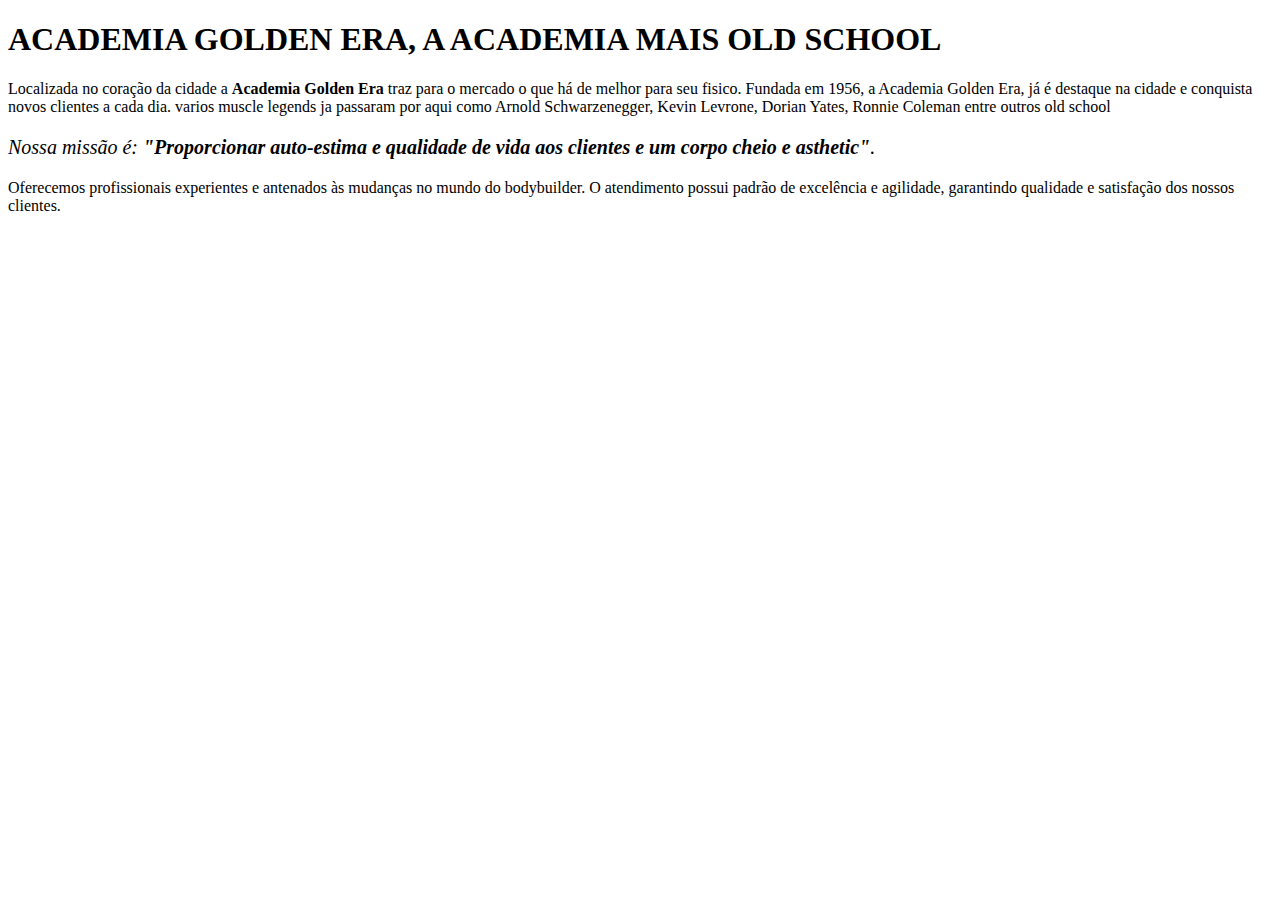
==== index.html @ a70dab5e "Add files via upload" ====
<!DOCTYPE html>
<html lang="en">
<head>
    <meta charset="UTF-8">
    <meta name="viewport" content="width=device-width, initial-scale=1.0">
    <title>Document</title>
</head>
<body>
     <h1><strong>ACADEMIA GOLDEN ERA, A ACADEMIA MAIS OLD SCHOOL </strong></h1>
    <pEU ></pEU>Localizada no coração da cidade a <strong>Academia Golden Era </strong> traz para o mercado o que há de melhor para seu fisico. 
        Fundada em 1956, a Academia Golden Era, já é destaque na cidade e conquista novos clientes a cada dia.
        varios muscle legends ja passaram por aqui como Arnold Schwarzenegger, Kevin Levrone, Dorian Yates, Ronnie Coleman entre outros old school<pEU></pEU>
        <p style="font-size: 20px"><em>Nossa missão é: <strong>"Proporcionar auto-estima e qualidade de vida aos clientes e um corpo cheio e asthetic"</strong>.</em></p>
    <p>Oferecemos profissionais experientes e antenados às mudanças no mundo do bodybuilder. 
        O atendimento possui padrão de excelência e agilidade, garantindo qualidade e satisfação dos nossos clientes.</p>
    <img src="download.jpeg" alt="">
</body>
</html>
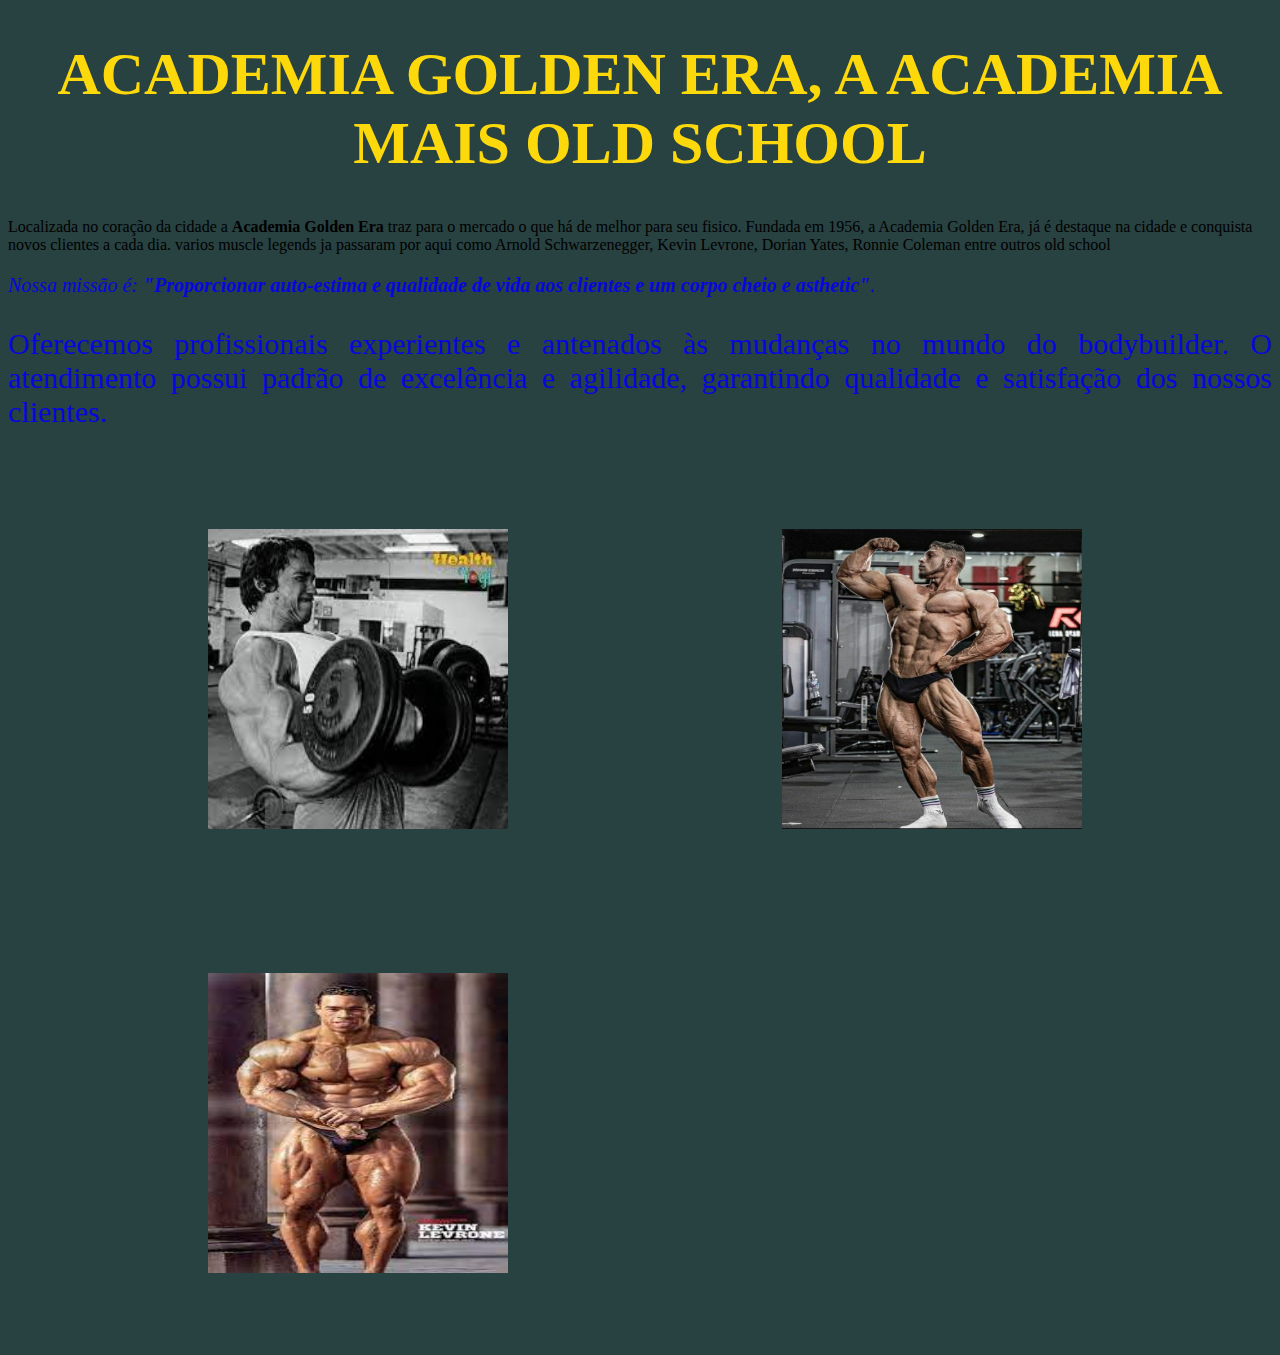
==== commit c2428bf6: "Add files via upload" ====
--- a/index.html
+++ b/index.html
@@ -4,6 +4,7 @@
     <meta charset="UTF-8">
     <meta name="viewport" content="width=device-width, initial-scale=1.0">
     <title>Document</title>
+    <link rel="stylesheet" href="style.css">
 </head>
 <body>
      <h1><strong>ACADEMIA GOLDEN ERA, A ACADEMIA MAIS OLD SCHOOL </strong></h1>
@@ -13,6 +14,9 @@
         <p style="font-size: 20px"><em>Nossa missão é: <strong>"Proporcionar auto-estima e qualidade de vida aos clientes e um corpo cheio e asthetic"</strong>.</em></p>
     <p>Oferecemos profissionais experientes e antenados às mudanças no mundo do bodybuilder. 
         O atendimento possui padrão de excelência e agilidade, garantindo qualidade e satisfação dos nossos clientes.</p>
-    <img src="download.jpeg" alt="">
+    
+        <img src="download.jpeg" alt="">
+        <img src="fhgcxf.jpeg" alt="">
+        <img src="images.jpeg" alt="">
 </body>
 </html>--- a/style.css
+++ b/style.css
@@ -0,0 +1,20 @@
+body{
+    background: rgb(40, 65, 65);
+}
+
+h1{
+    font-size: 60px;
+    color: rgb(253, 217, 11);
+    text-align: center;
+}
+p{
+    font-size: 30px;
+    color: rgb(6, 6, 223);
+    text-align: justify;
+}
+img{
+    width: 300px;
+    height: 300px;
+    margin: 70px;
+    margin-left: 200px;
+}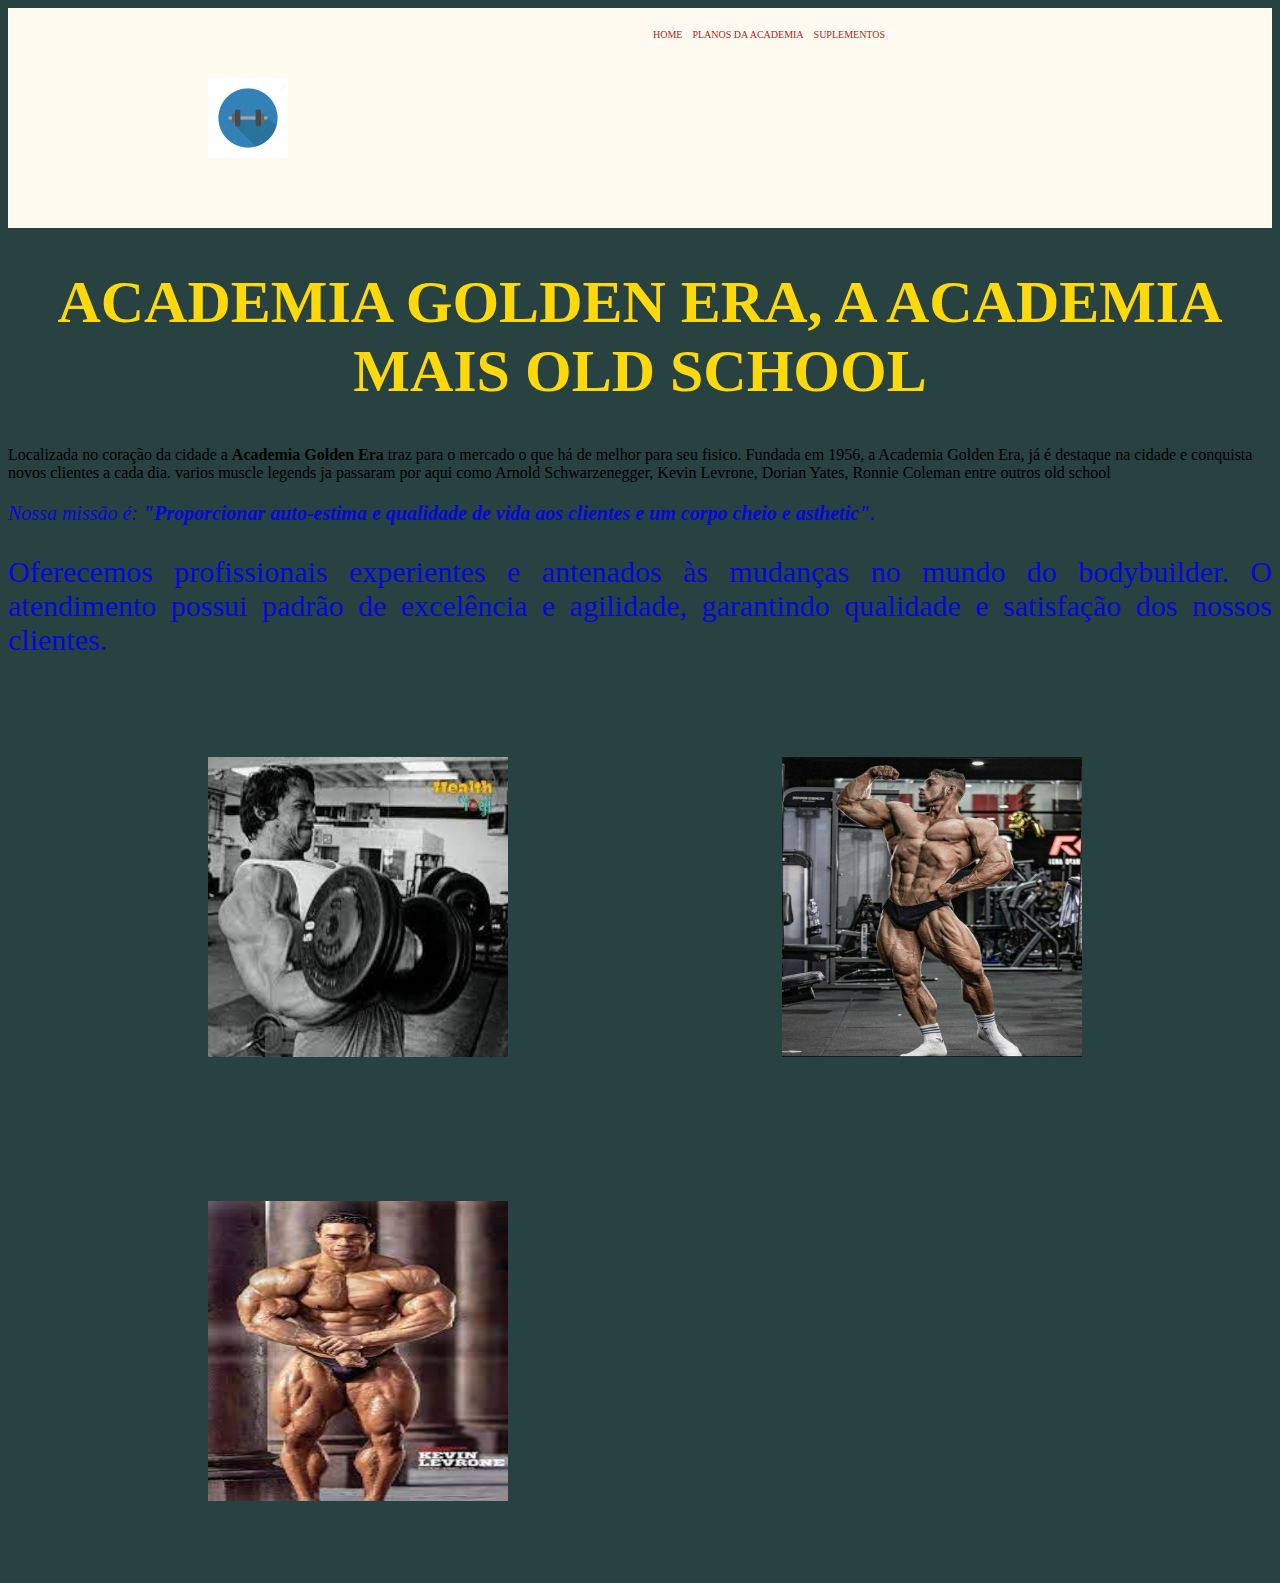
==== commit cca1804a: "Add files via upload" ====
--- a/index.html
+++ b/index.html
@@ -7,6 +7,14 @@
     <link rel="stylesheet" href="style.css">
 </head>
 <body>
+    <header class="cabecalho">
+        <img class="logocabecalho" src="pngtree-gym-weight-icon-on-white-background-png-image_2108292.jpg" alt="">
+        <ul class="lista_cabecalho">
+            <li class="item_lista_cabecalho">Home</li>
+            <li class="item_lista_cabecalho">Planos da academia</li>
+            <li class="item_lista_cabecalho">Suplementos</li>
+        </ul>
+    </header>
      <h1><strong>ACADEMIA GOLDEN ERA, A ACADEMIA MAIS OLD SCHOOL </strong></h1>
     <pEU ></pEU>Localizada no coração da cidade a <strong>Academia Golden Era </strong> traz para o mercado o que há de melhor para seu fisico. 
         Fundada em 1956, a Academia Golden Era, já é destaque na cidade e conquista novos clientes a cada dia.
--- a/style.css
+++ b/style.css
@@ -17,4 +17,23 @@
     height: 300px;
     margin: 70px;
     margin-left: 200px;
+}
+.cabecalho{
+    background-color: floralwhite;
+    display: flex;
+}
+.lista_cabecalho{
+    display: flex;
+    margin-left: 250px;
+}
+.item_lista_cabecalho{
+    color: #a02822;
+    list-style: none;
+    text-transform: uppercase;
+    font-size: 10px;
+    padding: 5px;
+}
+.logocabecalho{
+    width: 80px;
+    height: 80px;
 }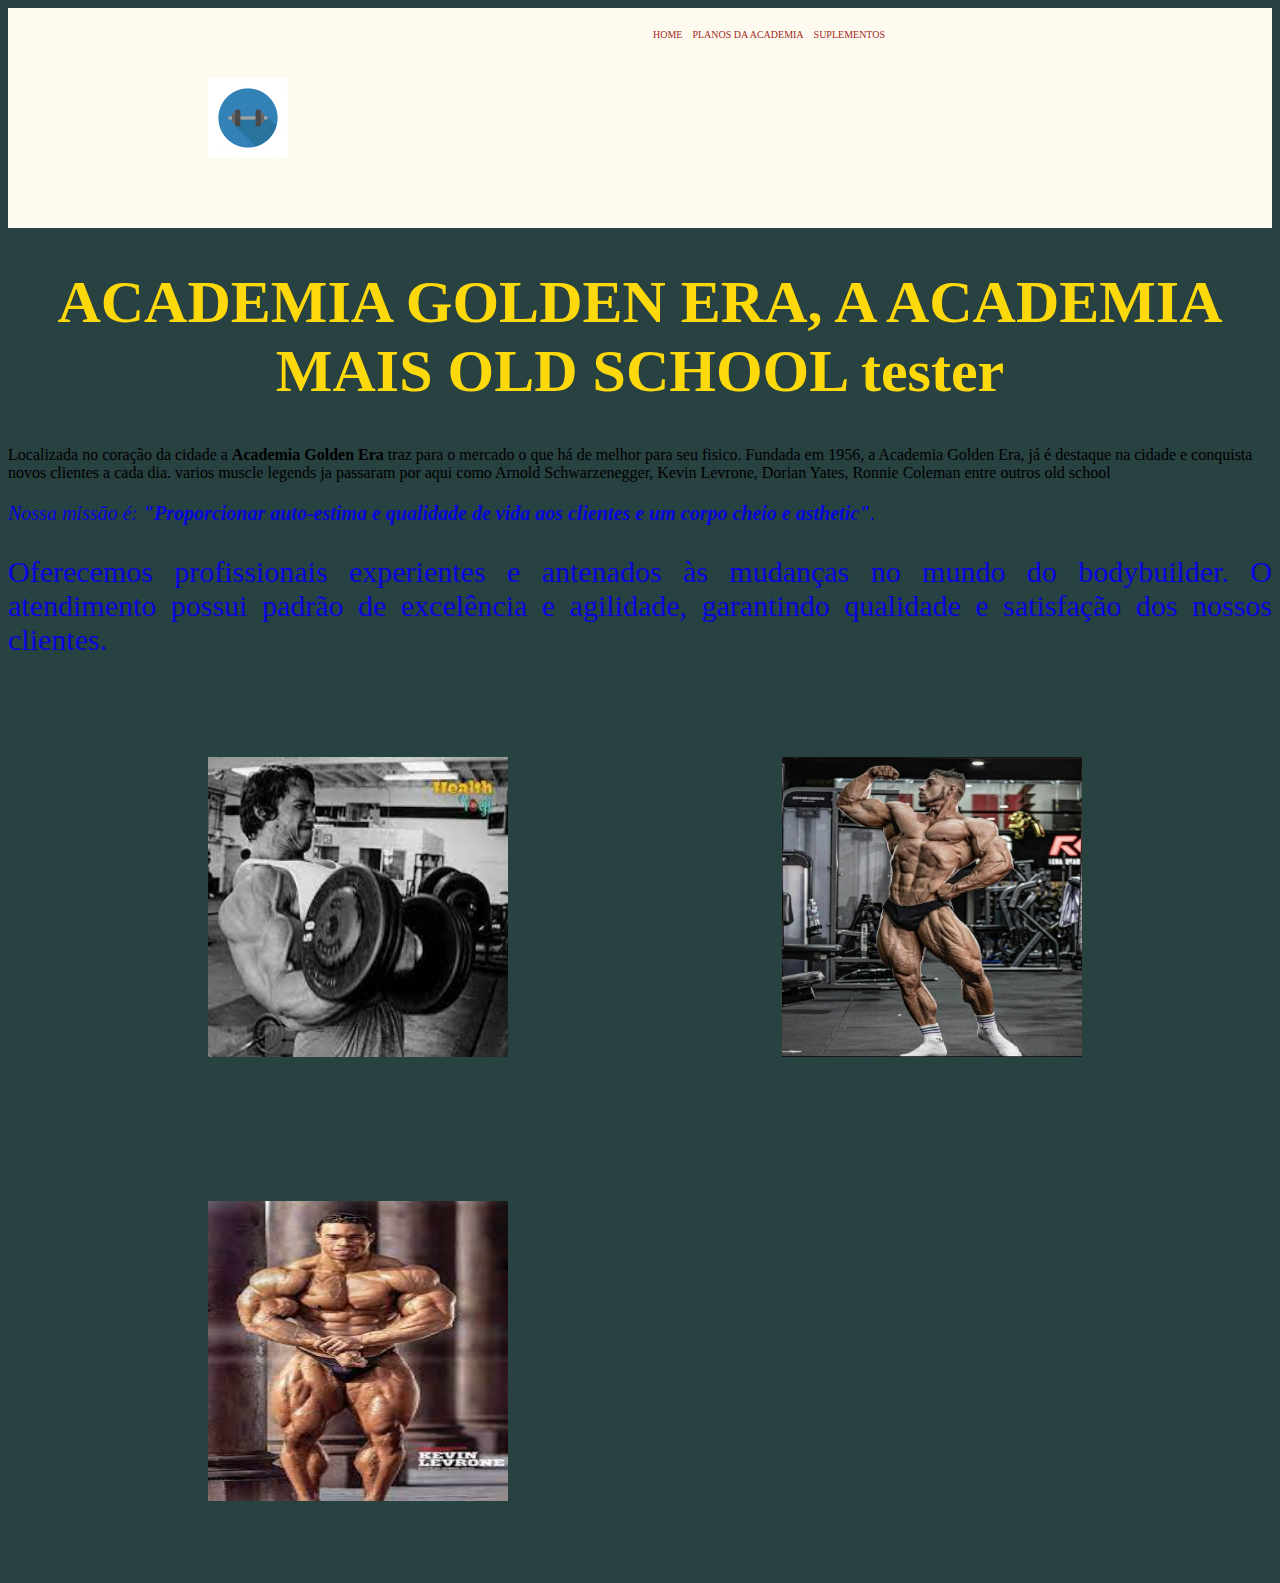
==== commit 9bb8f4d1: "push push" ====
--- a/index.html
+++ b/index.html
@@ -15,7 +15,7 @@
             <li class="item_lista_cabecalho">Suplementos</li>
         </ul>
     </header>
-     <h1><strong>ACADEMIA GOLDEN ERA, A ACADEMIA MAIS OLD SCHOOL </strong></h1>
+     <h1><strong>ACADEMIA GOLDEN ERA, A ACADEMIA MAIS OLD SCHOOL tester</strong></h1>
     <pEU ></pEU>Localizada no coração da cidade a <strong>Academia Golden Era </strong> traz para o mercado o que há de melhor para seu fisico. 
         Fundada em 1956, a Academia Golden Era, já é destaque na cidade e conquista novos clientes a cada dia.
         varios muscle legends ja passaram por aqui como Arnold Schwarzenegger, Kevin Levrone, Dorian Yates, Ronnie Coleman entre outros old school<pEU></pEU>
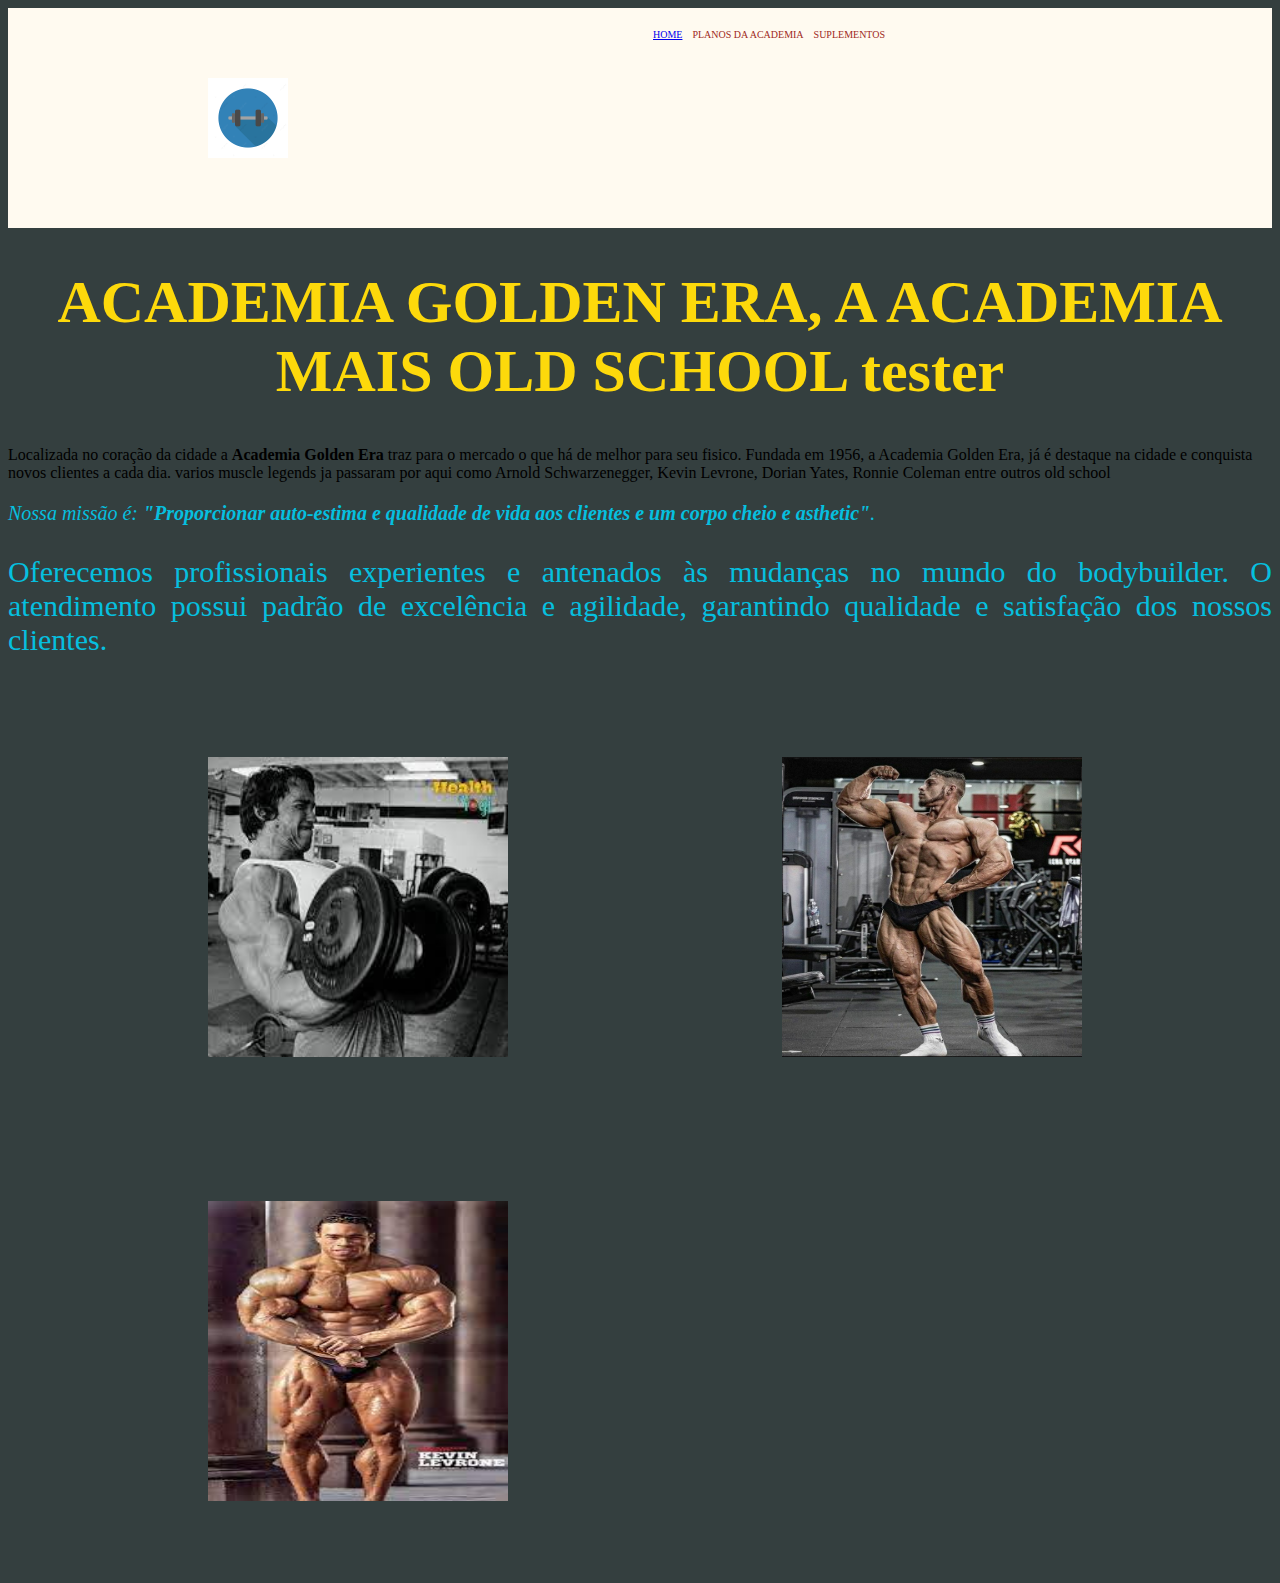
==== commit 603eab09: "gjhuyfghg" ====
--- a/index.html
+++ b/index.html
@@ -10,7 +10,7 @@
     <header class="cabecalho">
         <img class="logocabecalho" src="pngtree-gym-weight-icon-on-white-background-png-image_2108292.jpg" alt="">
         <ul class="lista_cabecalho">
-            <li class="item_lista_cabecalho">Home</li>
+            <li class="item_lista_cabecalho"> <a href="index.html">Home</a></li>
             <li class="item_lista_cabecalho">Planos da academia</li>
             <li class="item_lista_cabecalho">Suplementos</li>
         </ul>
--- a/style.css
+++ b/style.css
@@ -1,5 +1,5 @@
 body{
-    background: rgb(40, 65, 65);
+    background: rgb(52, 63, 63);
 }
 
 h1{
@@ -9,7 +9,7 @@
 }
 p{
     font-size: 30px;
-    color: rgb(6, 6, 223);
+    color: rgb(6, 191, 223);
     text-align: justify;
 }
 img{
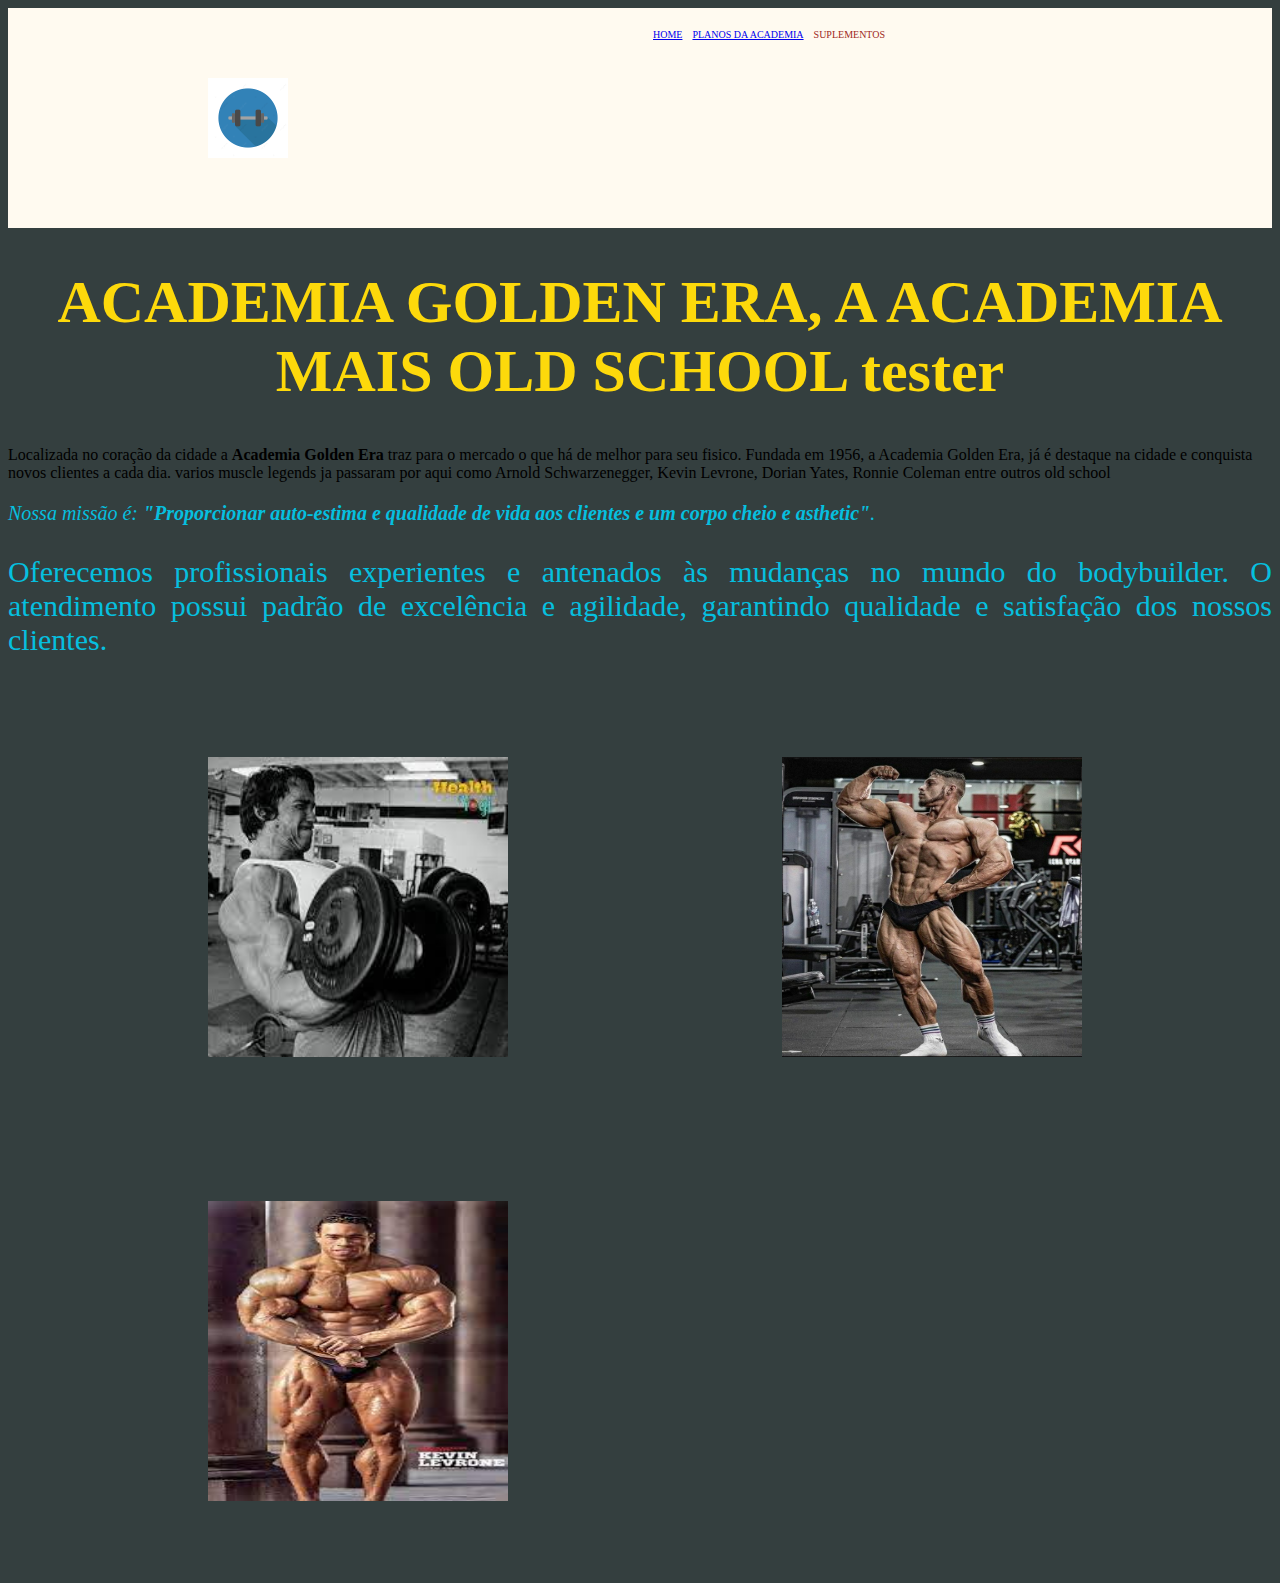
==== commit 75a739e8: "hgf" ====
--- a/index.html
+++ b/index.html
@@ -11,7 +11,7 @@
         <img class="logocabecalho" src="pngtree-gym-weight-icon-on-white-background-png-image_2108292.jpg" alt="">
         <ul class="lista_cabecalho">
             <li class="item_lista_cabecalho"> <a href="index.html">Home</a></li>
-            <li class="item_lista_cabecalho">Planos da academia</li>
+            <li class="item_lista_cabecalho"> <a href="planos.html">Planos da academia</a></li>
             <li class="item_lista_cabecalho">Suplementos</li>
         </ul>
     </header>
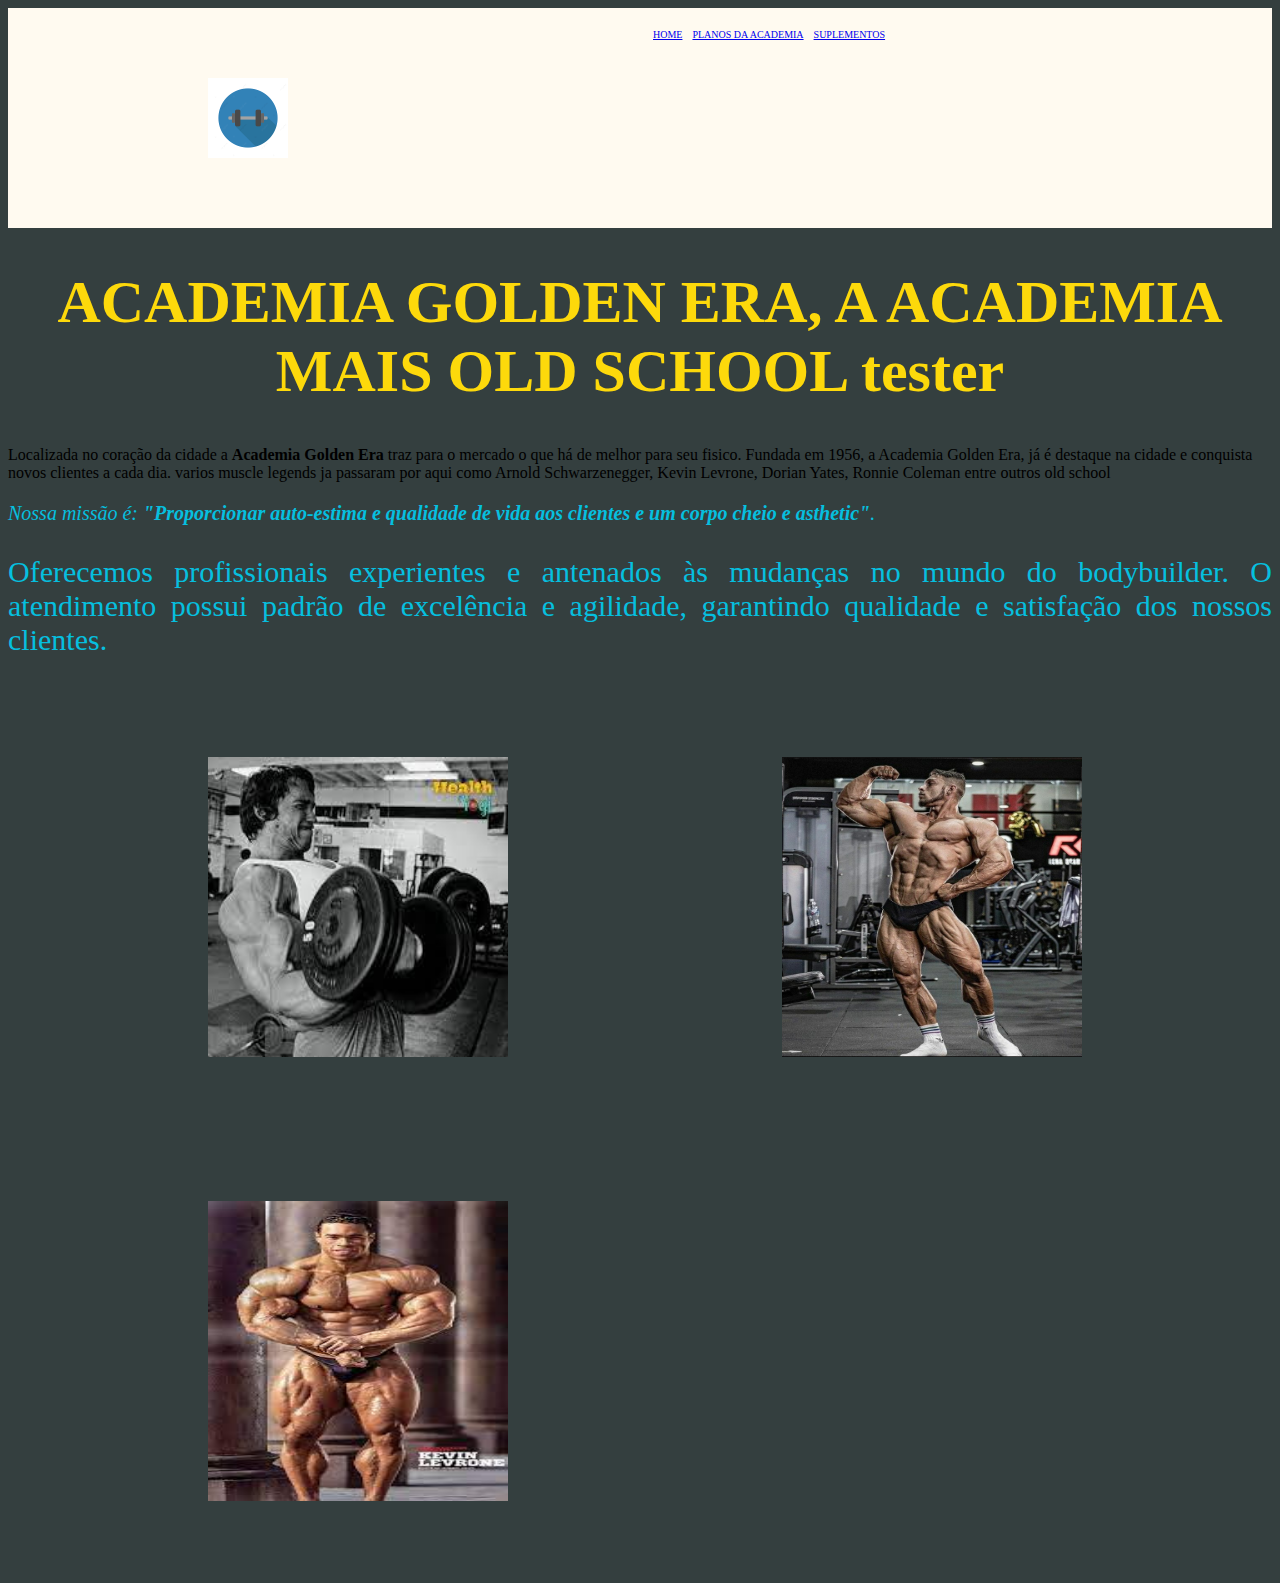
==== commit 9214a98e: "bh" ====
--- a/index.html
+++ b/index.html
@@ -12,7 +12,7 @@
         <ul class="lista_cabecalho">
             <li class="item_lista_cabecalho"> <a href="index.html">Home</a></li>
             <li class="item_lista_cabecalho"> <a href="planos.html">Planos da academia</a></li>
-            <li class="item_lista_cabecalho">Suplementos</li>
+            <li class="item_lista_cabecalho"> <a href="suplementos.html">Suplementos</a></li>
         </ul>
     </header>
      <h1><strong>ACADEMIA GOLDEN ERA, A ACADEMIA MAIS OLD SCHOOL tester</strong></h1>
